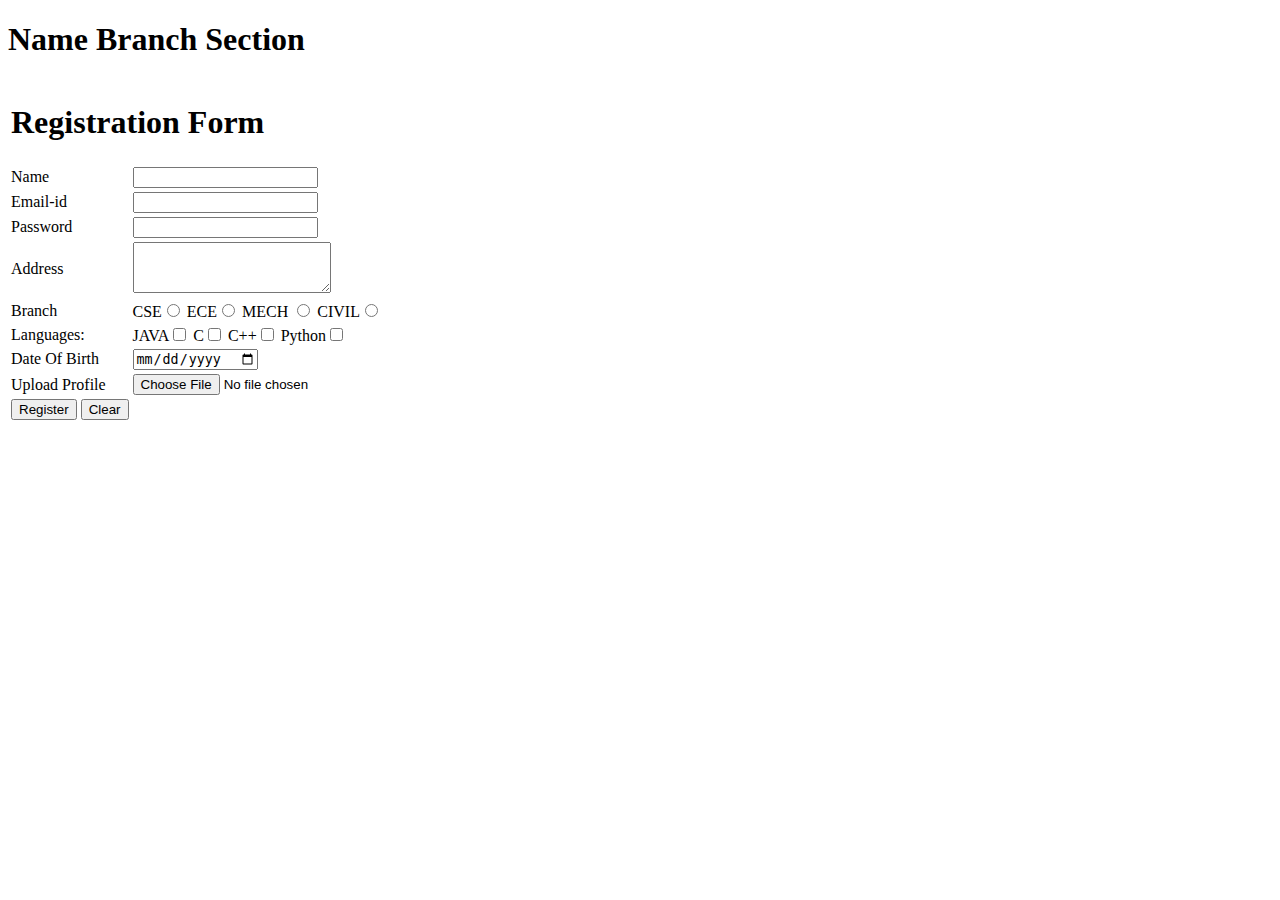
==== Day1/index.html @ 1864a22d "Second Commit" ====
<!DOCTYPE html>
<html lang="en">

<head>
    <meta charset="UTF-8">
    <meta name="viewport" content="width=device-width, initial-scale=1.0">
    <title>Document</title>
    <link rel="stylesheet" href="style.css">
</head>

<body>
    <h1>Name Branch Section </h1>
    <form action="" method="post">
        <table>
            <tr>
                <td colspan="2">
                    <h1>Registration Form</h1>
                </td>
            </tr>
            <tr>
                <td>Name</td>
                <td><input type="text" name="name" id="name" required></td>
            </tr>
            <tr>
                <td>Email-id</td>
                <td><input type="email" name="email" id="email" required></td>

            </tr>
            <tr>
                <td>Password</td>
                <td><input type="password" name="password" id="password" required></td>
            </tr>
            <tr>
                <td>Address</td>
                <td><textarea name="address" id="address" cols="22" rows="3" required></textarea></td>
            </tr>
            <tr>
                <td>Branch</td>
                <td>CSE<input type="radio" name="branch" id="branch" value="CSE" required>
                    ECE<input type="radio" name="branch" id="branch" value="ECE" required>
                    MECH <input type="radio" name="branch" id="branch" value="MECH" required>
                    CIVIL<input type="radio" name="branch" id="branch" value="CIVIL" required></td>


            </tr>
            <tr>
                <td>Languages:</td>
                <td>JAVA<input type="checkbox" name="language" id="language" value="java" required>
                C<input type="checkbox" name="language" id="language" value="c" required>
                C++<input type="checkbox" name="language" id="language" value="c++" required>
                Python<input type="checkbox" name="language" id="language" value="python" required></td>

            </tr>
            <tr>
                <td>Date Of Birth</td>
                <td><input type="date" name="dob" id="dob" required></td>
            </tr>
            <tr>
                <td>Upload Profile</td>
                <td><input type="file" name="profile" id="profile" required></td>
            </tr>
            <tr>
                <td >
                    <input type="submit" value="Register">
                    <input type="reset" value="Clear">
                </td>
            </tr>
            
            

        </table>
    </form>
</body>

</html>
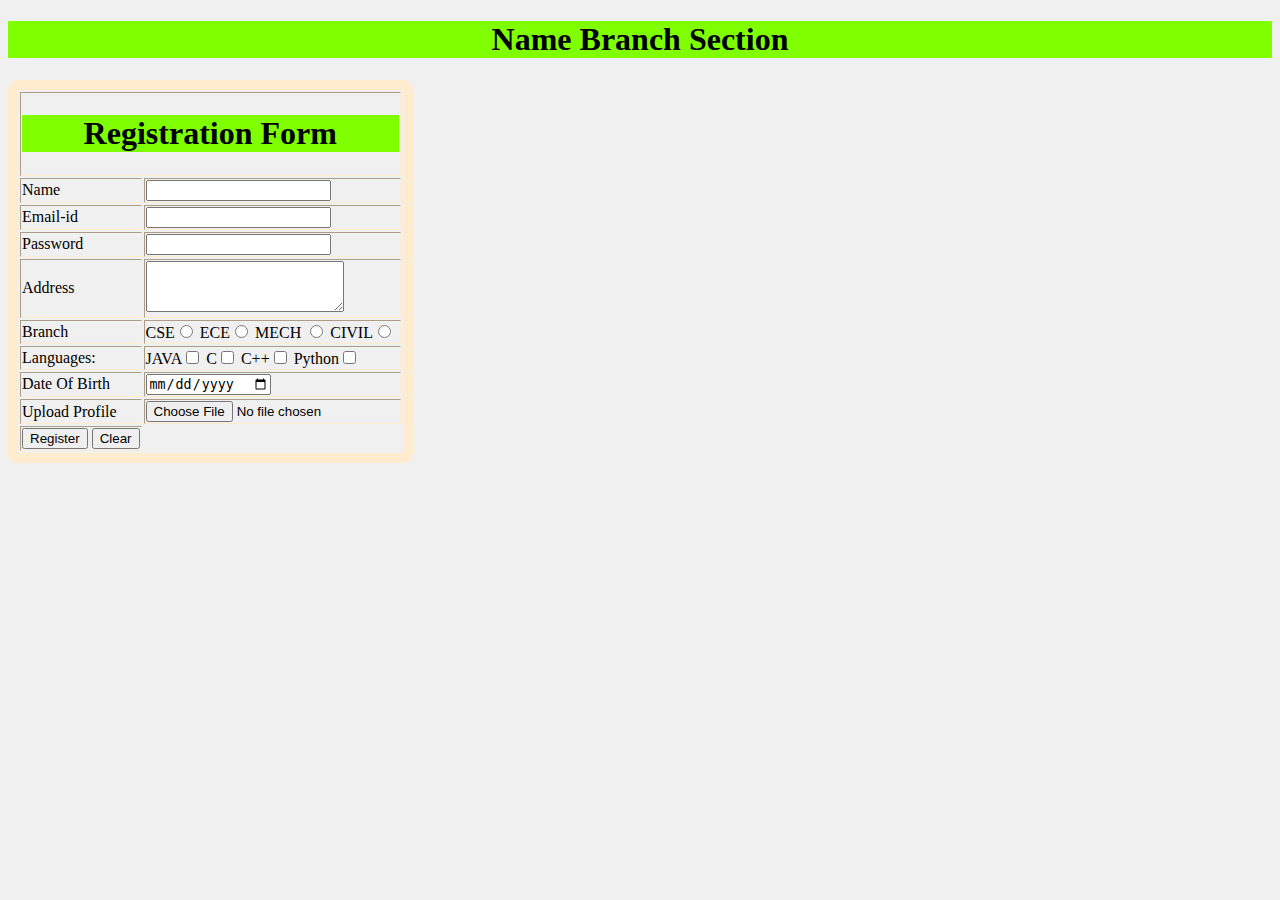
==== commit 0b9bd9b0: "third commit" ====
--- a/Day1/index.html
+++ b/Day1/index.html
@@ -11,7 +11,7 @@
 <body>
     <h1>Name Branch Section </h1>
     <form action="" method="post">
-        <table>
+        <table border="2px">
             <tr>
                 <td colspan="2">
                     <h1>Registration Form</h1>
--- a/Day1/style.css
+++ b/Day1/style.css
@@ -0,0 +1,15 @@
+body{
+    background-color: #f0f0f0;
+}
+table{
+    border-radius: 10px;
+    border-color:blanchedalmond;
+    border-style: solid;
+    border-width: 10px;
+    color: black;
+}
+h1{
+    background-color: chartreuse;
+    color: black;
+    text-align: center;
+}
